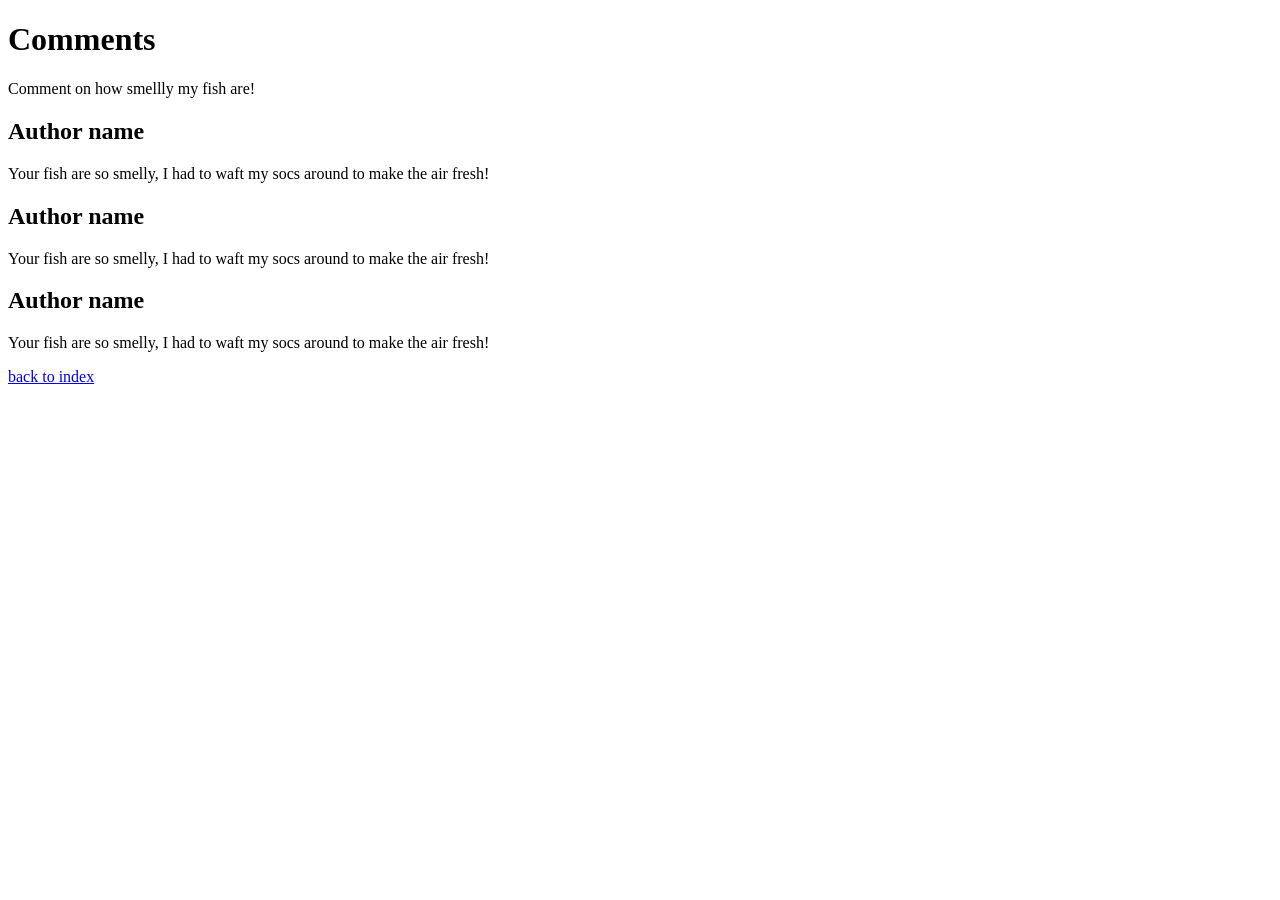
==== classes.html @ 5e994a2d "index.html modified. Change div tags for semantic tags. Added examples of using id and classes. To d" ====
<!DOCTYPE html>
<html lang="en">
<head>
    <meta charset="UTF-8">
    <meta name="keywords" content="fish, smelly, trout, salmon, shark">
    <meta name="description" content="We sell the smellest fish online, guaranteed!">
    <meta http-equiv="X-UA-Compatible" content="IE=edge">
    <meta name="viewport" content="width=device-width, initial-scale=1.0">
    <title>Mr Green's Smelly Fish Emporium</title>
</head>
<body>

    <h1>Comments</h1>
    <p>Comment on how smellly my fish are!</p>

    <section id="comments">
        <div class="single-comment">
            <h2>Author name</h2>
            <p>Your fish are so smelly, I had to waft my socs around to make the air fresh!</p>
        </div>
        <div class="single-comment">
            <h2>Author name</h2>
            <p>Your fish are so smelly, I had to waft my socs around to make the air fresh!</p>
        </div>
        <div class="single-comment">
            <h2>Author name</h2>
            <p>Your fish are so smelly, I had to waft my socs around to make the air fresh!</p>
        </div>
    </section>


    <a href="../index.html">back to index</a>

</body>
</html>
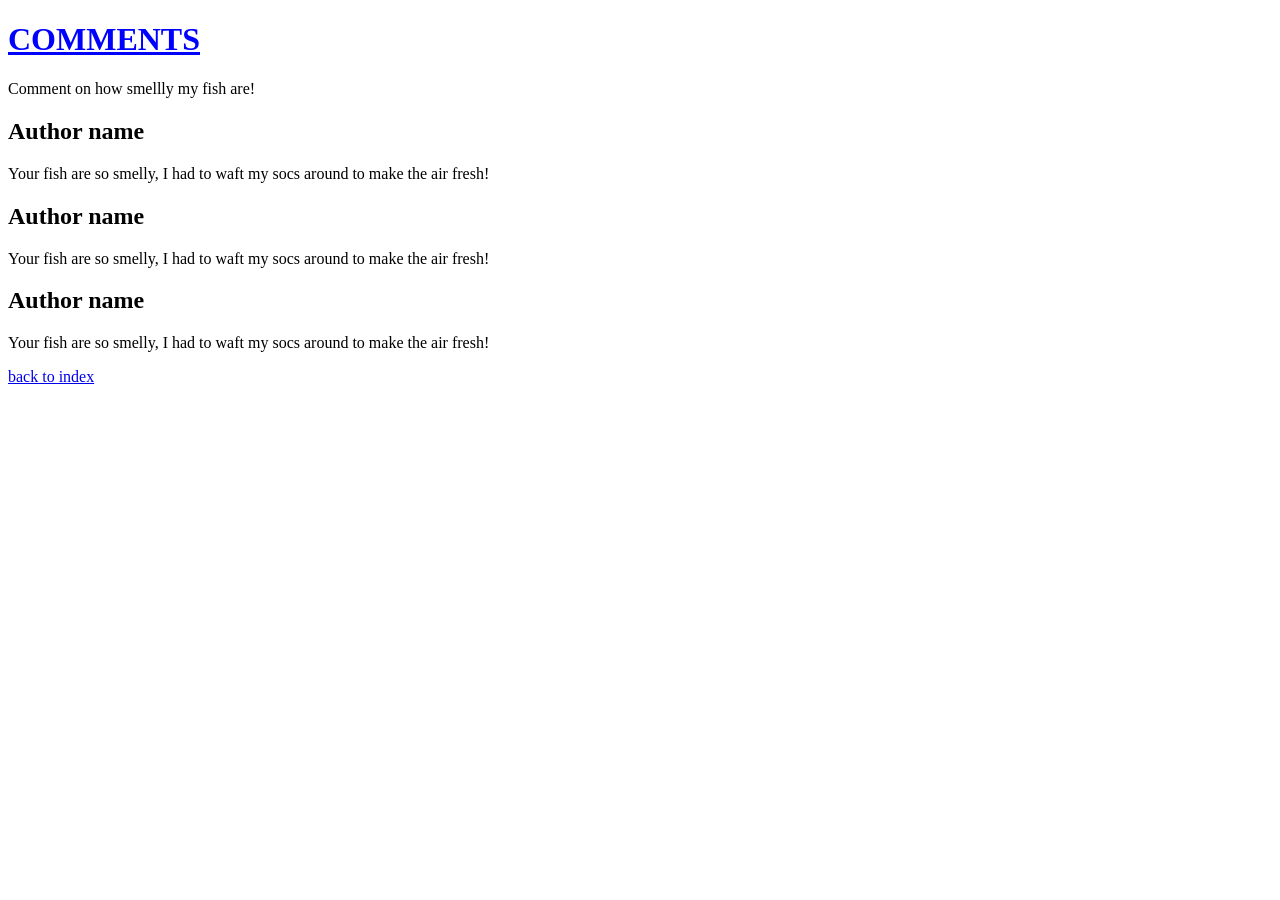
==== commit 4c2f7237: "all *.html files modified. Added the best way of adding css styles by linking up a stylesheet in the" ====
--- a/classes.html
+++ b/classes.html
@@ -6,6 +6,7 @@
     <meta name="description" content="We sell the smellest fish online, guaranteed!">
     <meta http-equiv="X-UA-Compatible" content="IE=edge">
     <meta name="viewport" content="width=device-width, initial-scale=1.0">
+    <link rel="stylesheet" href="./css/style.css">
     <title>Mr Green's Smelly Fish Emporium</title>
 </head>
 <body>
--- a/css/style.css
+++ b/css/style.css
@@ -0,0 +1,5 @@
+h1 {
+    color: blue;
+    text-decoration: underline;
+    text-transform: uppercase;
+}
